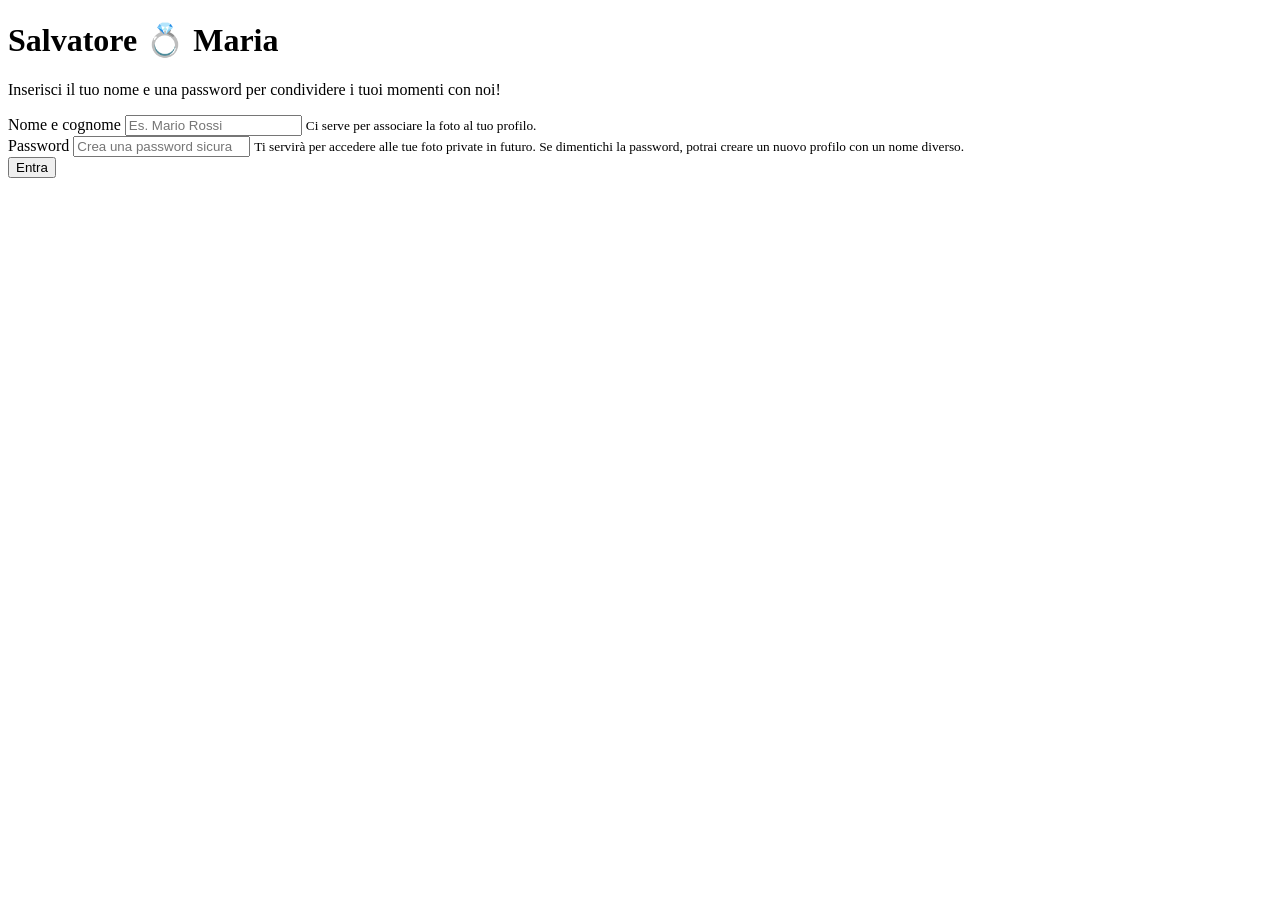
==== frontend/index.html @ e097e194 "feat: migrate to FastAPI + HTML/CSS/JS frontend - Replace Streamlit with FastAPI backend (REST API +" ====
<!DOCTYPE html>
<html lang="it">
<head>
    <meta charset="UTF-8">
    <meta name="viewport" content="width=device-width, initial-scale=1.0">
    <title>💍 Salvatore e Maria</title>
    <link rel="stylesheet" href="/static/style.css">
</head>
<body>
    <div class="auth-container">
        <div class="auth-card">
            <h1>Salvatore 💍 Maria</h1>
            <p>Inserisci il tuo nome e una password per condividere i tuoi momenti con noi!</p>
            <div class="form-group">
                <label for="username">Nome e cognome</label>
                <input type="text" id="username" placeholder="Es. Mario Rossi" autocomplete="username">
                <small>Ci serve per associare la foto al tuo profilo.</small>
            </div>

            <div class="form-group">
                <label for="password">Password</label>
                <input type="password" id="password" placeholder="Crea una password sicura" autocomplete="current-password">
            <small>
                Ti servirà per accedere alle tue foto private in futuro. 
                Se dimentichi la password, potrai creare un nuovo profilo con un nome diverso.
            </small>            
            </div>
            
            <button class="btn-primary" id="loginBtn" onclick="handleLogin()">
                Entra
            </button>
            
            <p class="error-msg" id="errorMsg"></p>
        </div>
    </div>

    <script>
        // If already logged in, redirect
        if (localStorage.getItem('token')) {
            const isAdmin = localStorage.getItem('is_admin') === 'true';
            window.location.href = isAdmin ? '/admin' : '/gallery';
        }

        async function handleLogin() {
            const username = document.getElementById('username').value.trim();
            const password = document.getElementById('password').value;
            const btn = document.getElementById('loginBtn');
            const err = document.getElementById('errorMsg');

            if (!username || !password) {
                err.textContent = 'Inserisci nome e password.';
                return;
            }

            btn.disabled = true;
            btn.textContent = 'Accesso in corso...';
            err.textContent = '';

            try {
                const res = await fetch('/api/auth/login', {
                    method: 'POST',
                    headers: { 'Content-Type': 'application/json' },
                    body: JSON.stringify({ username, password })
                });

                const data = await res.json();

                if (!res.ok) {
                    err.textContent = data.detail || 'Errore di accesso.';
                    return;
                }

                localStorage.setItem('token', data.access_token);
                localStorage.setItem('username', data.username);
                localStorage.setItem('is_admin', data.is_admin);

                window.location.href = data.is_admin ? '/admin' : '/gallery';
            } catch (e) {
                err.textContent = 'Errore di connessione.';
            } finally {
                btn.disabled = false;
                btn.textContent = 'Entra';
            }
        }

        // Enter key to submit
        document.addEventListener('keypress', e => {
            if (e.key === 'Enter') handleLogin();
        });
    </script>
</body>
</html>
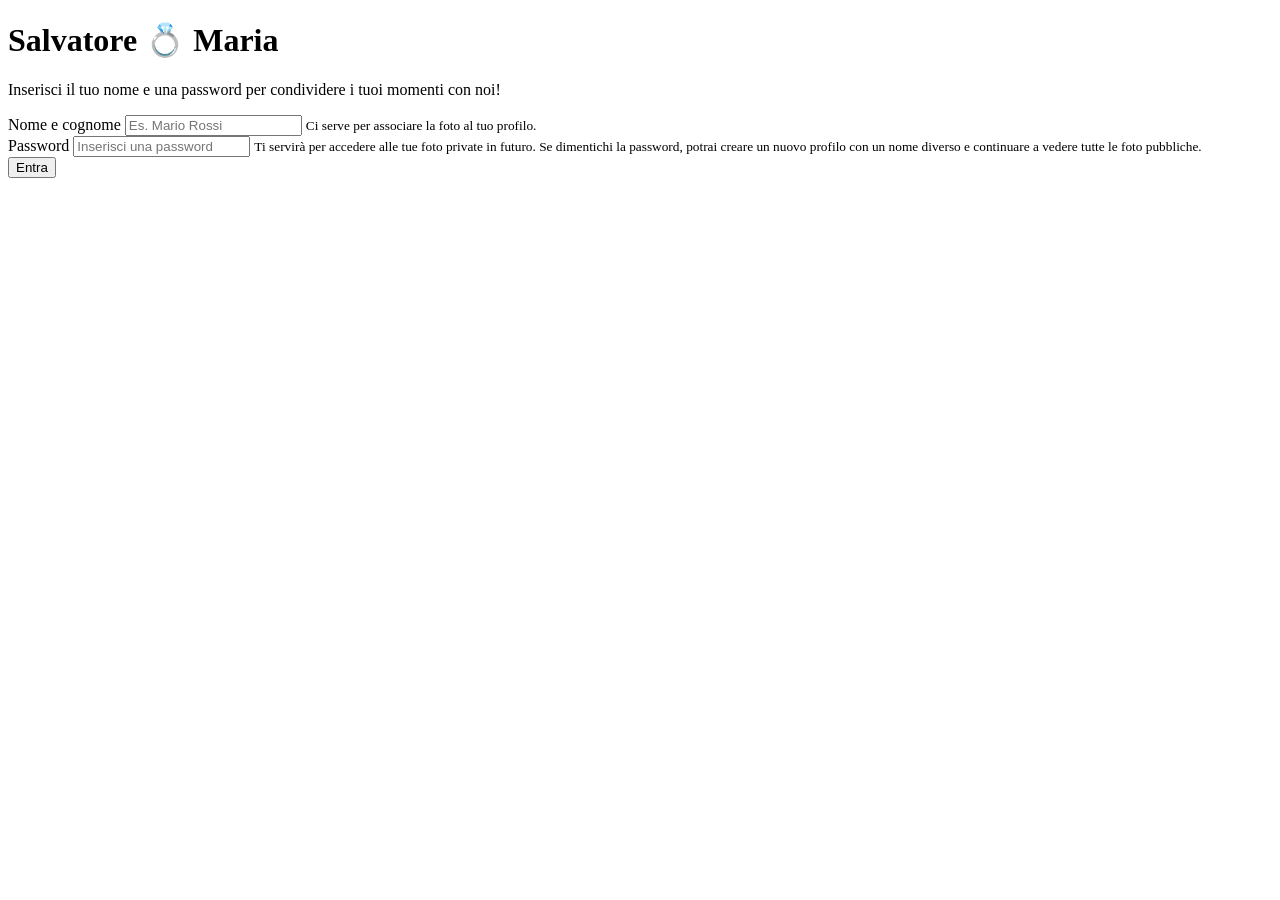
==== commit 423d4a89: "fix: unify CSS, fix admin HTML corruption, UI polish - Consolidate all styles into single style.css " ====
--- a/frontend/index.html
+++ b/frontend/index.html
@@ -3,7 +3,7 @@
 <head>
     <meta charset="UTF-8">
     <meta name="viewport" content="width=device-width, initial-scale=1.0">
-    <title>💍 Salvatore e Maria</title>
+    <title>Salvatore 💍 Maria</title>
     <link rel="stylesheet" href="/static/style.css">
 </head>
 <body>
@@ -19,10 +19,10 @@
 
             <div class="form-group">
                 <label for="password">Password</label>
-                <input type="password" id="password" placeholder="Crea una password sicura" autocomplete="current-password">
+                <input type="password" id="password" placeholder="Inserisci una password" autocomplete="current-password">
             <small>
                 Ti servirà per accedere alle tue foto private in futuro. 
-                Se dimentichi la password, potrai creare un nuovo profilo con un nome diverso.
+                Se dimentichi la password, potrai creare un nuovo profilo con un nome diverso e continuare a vedere tutte le foto pubbliche.
             </small>            
             </div>
             
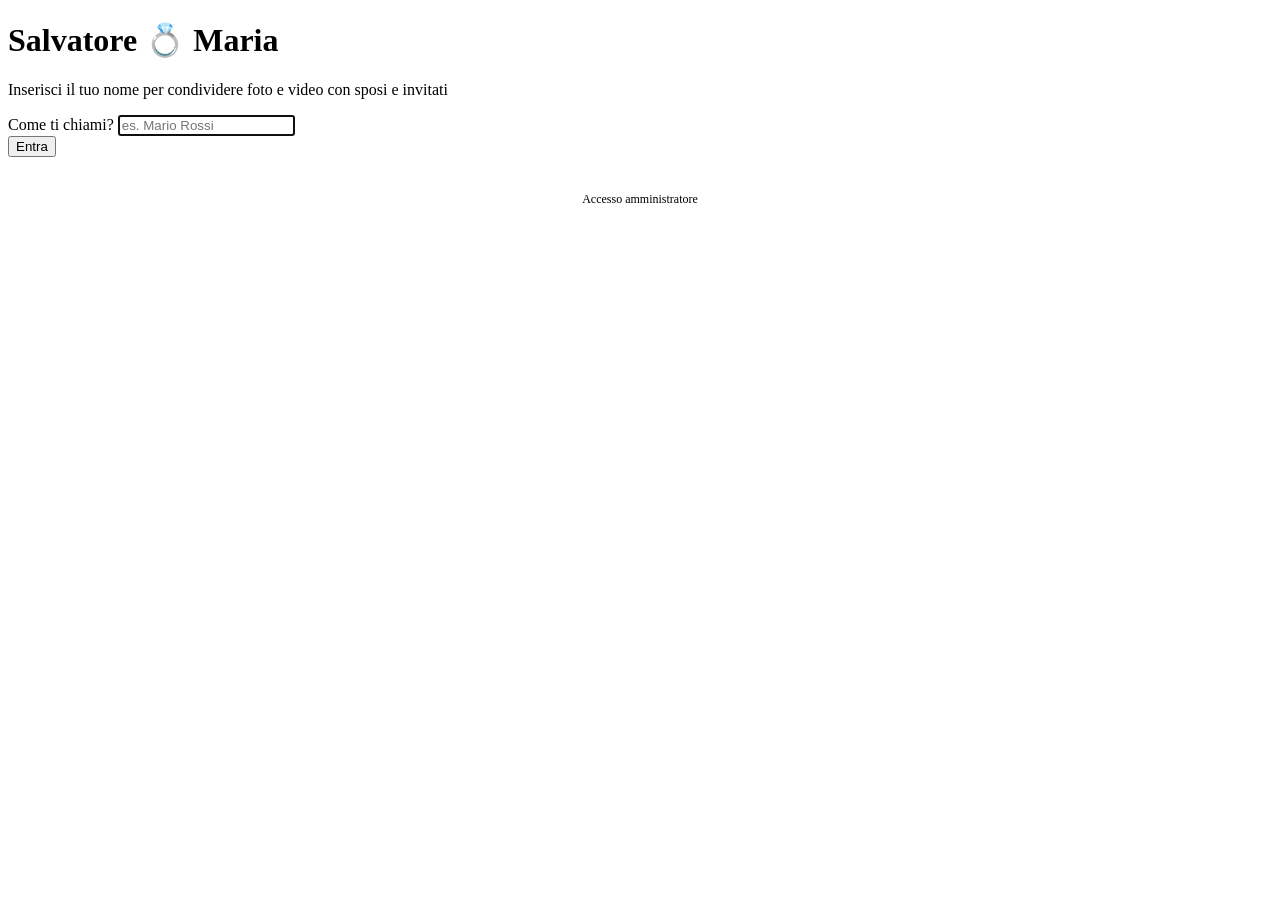
==== commit 02578f87: "feat(login): access without password" ====
--- a/frontend/index.html
+++ b/frontend/index.html
@@ -3,79 +3,126 @@
 <head>
     <meta charset="UTF-8">
     <meta name="viewport" content="width=device-width, initial-scale=1.0">
-    <title>Salvatore 💍 Maria</title>
+    <title>Wedding Guest Book</title>
     <link rel="stylesheet" href="/static/style.css">
+    <style>
+        .auth-card { transition: opacity 0.2s, transform 0.2s; }
+
+        .back-btn {
+            display: flex;
+            align-items: center;
+            gap: 6px;
+            background: none;
+            border: none;
+            color: var(--muted);
+            font-size: 0.85em;
+            cursor: pointer;
+            padding: 0;
+            margin-bottom: 20px;
+            transition: color 0.2s;
+        }
+        .back-btn:hover { color: var(--text); }
+    </style>
 </head>
 <body>
     <div class="auth-container">
-        <div class="auth-card">
+
+        <!-- Guest panel -->
+        <div class="auth-card" id="guest-card">
             <h1>Salvatore 💍 Maria</h1>
-            <p>Inserisci il tuo nome e una password per condividere i tuoi momenti con noi!</p>
+            <p>Inserisci il tuo nome per condividere foto e video con sposi e invitati</p>
             <div class="form-group">
-                <label for="username">Nome e cognome</label>
-                <input type="text" id="username" placeholder="Es. Mario Rossi" autocomplete="username">
-                <small>Ci serve per associare la foto al tuo profilo.</small>
+                <label>Come ti chiami?</label>
+                <input
+                    type="text"
+                    id="username"
+                    placeholder="es. Mario Rossi"
+                    autocomplete="name"
+                    autofocus
+                    maxlength="40"
+                >
             </div>
 
-            <div class="form-group">
-                <label for="password">Password</label>
-                <input type="password" id="password" placeholder="Inserisci una password" autocomplete="current-password">
-            <small>
-                Ti servirà per accedere alle tue foto private in futuro. 
-                Se dimentichi la password, potrai creare un nuovo profilo con un nome diverso e continuare a vedere tutte le foto pubbliche.
-            </small>            
-            </div>
-            
-            <button class="btn-primary" id="loginBtn" onclick="handleLogin()">
+            <button class="btn-primary" id="loginBtn" onclick="handleGuestLogin()">
                 Entra
             </button>
-            
+
             <p class="error-msg" id="errorMsg"></p>
+
+            <p style="text-align:center; margin-top: 32px;">
+                <a href="#" onclick="showAdmin()"
+                   style="font-size:0.75em; color:var(--muted); text-decoration:none;">
+                    Accesso amministratore
+                </a>
+            </p>
         </div>
+
+        <!-- Admin panel (replaces guest panel) -->
+        <div class="auth-card" id="admin-card" style="display:none;">
+
+            <button class="back-btn" onclick="showGuest()">
+                &#8592; Indietro
+            </button>
+
+            <p><strong>Accesso amministratore</strong></p>
+
+            <div class="form-group">
+                <label>Username</label>
+                <input type="text" id="admin-username" value="admin" disabled>
+            </div>
+            <div class="form-group">
+                <label>Password</label>
+                <input type="password" id="admin-password">
+            </div>
+
+            <button class="btn-primary" id="adminBtn" onclick="handleAdminLogin()">
+                Accedi
+            </button>
+
+            <p class="error-msg" id="adminErrorMsg"></p>
+        </div>
+
     </div>
 
     <script>
-        // If already logged in, redirect
         if (localStorage.getItem('token')) {
-            const isAdmin = localStorage.getItem('is_admin') === 'true';
-            window.location.href = isAdmin ? '/admin' : '/gallery';
+            window.location.href =
+                localStorage.getItem('is_admin') === 'true' ? '/admin' : '/gallery';
         }
 
-        async function handleLogin() {
+        function showAdmin() {
+            document.getElementById('guest-card').style.display = 'none';
+            document.getElementById('admin-card').style.display = 'block';
+            document.getElementById('admin-password').focus();
+        }
+
+        function showGuest() {
+            document.getElementById('admin-card').style.display = 'none';
+            document.getElementById('guest-card').style.display = 'block';
+            document.getElementById('username').focus();
+        }
+
+        async function handleGuestLogin() {
             const username = document.getElementById('username').value.trim();
-            const password = document.getElementById('password').value;
+            const err = document.getElementById('errorMsg');
             const btn = document.getElementById('loginBtn');
-            const err = document.getElementById('errorMsg');
 
-            if (!username || !password) {
-                err.textContent = 'Inserisci nome e password.';
-                return;
-            }
+            err.textContent = '';
+            if (!username) { err.textContent = 'Inserisci il tuo nome.'; return; }
 
             btn.disabled = true;
-            btn.textContent = 'Accesso in corso...';
-            err.textContent = '';
+            btn.textContent = 'Accesso...';
 
             try {
                 const res = await fetch('/api/auth/login', {
                     method: 'POST',
                     headers: { 'Content-Type': 'application/json' },
-                    body: JSON.stringify({ username, password })
+                    body: JSON.stringify({ username })
                 });
-
                 const data = await res.json();
-
-                if (!res.ok) {
-                    err.textContent = data.detail || 'Errore di accesso.';
-                    return;
-                }
-
-                localStorage.setItem('token', data.access_token);
-                localStorage.setItem('username', data.username);
-                localStorage.setItem('is_admin', data.is_admin);
-
-                window.location.href = data.is_admin ? '/admin' : '/gallery';
-            } catch (e) {
+                if (!res.ok) { err.textContent = data.detail; return; }
+                saveAndRedirect(data);
+            } catch {
                 err.textContent = 'Errore di connessione.';
             } finally {
                 btn.disabled = false;
@@ -83,9 +130,46 @@
             }
         }
 
-        // Enter key to submit
+        async function handleAdminLogin() {
+            const username = document.getElementById('admin-username').value.trim();
+            const password = document.getElementById('admin-password').value;
+            const err = document.getElementById('adminErrorMsg');
+            const btn = document.getElementById('adminBtn');
+
+            err.textContent = '';
+            if (!password) { err.textContent = 'Inserisci la password.'; return; }
+
+            btn.disabled = true;
+            btn.textContent = 'Accesso...';
+
+            try {
+                const res = await fetch('/api/auth/admin-login', {
+                    method: 'POST',
+                    headers: { 'Content-Type': 'application/json' },
+                    body: JSON.stringify({ username, password })
+                });
+                const data = await res.json();
+                if (!res.ok) { err.textContent = data.detail; return; }
+                saveAndRedirect(data);
+            } catch {
+                err.textContent = 'Errore di connessione.';
+            } finally {
+                btn.disabled = false;
+                btn.textContent = 'Accedi';
+            }
+        }
+
+        function saveAndRedirect(data) {
+            localStorage.setItem('token', data.access_token);
+            localStorage.setItem('username', data.username);
+            localStorage.setItem('is_admin', data.is_admin);
+            window.location.href = data.is_admin ? '/admin' : '/gallery';
+        }
+
         document.addEventListener('keypress', e => {
-            if (e.key === 'Enter') handleLogin();
+            if (e.key !== 'Enter') return;
+            const adminVisible = document.getElementById('admin-card').style.display !== 'none';
+            adminVisible ? handleAdminLogin() : handleGuestLogin();
         });
     </script>
 </body>
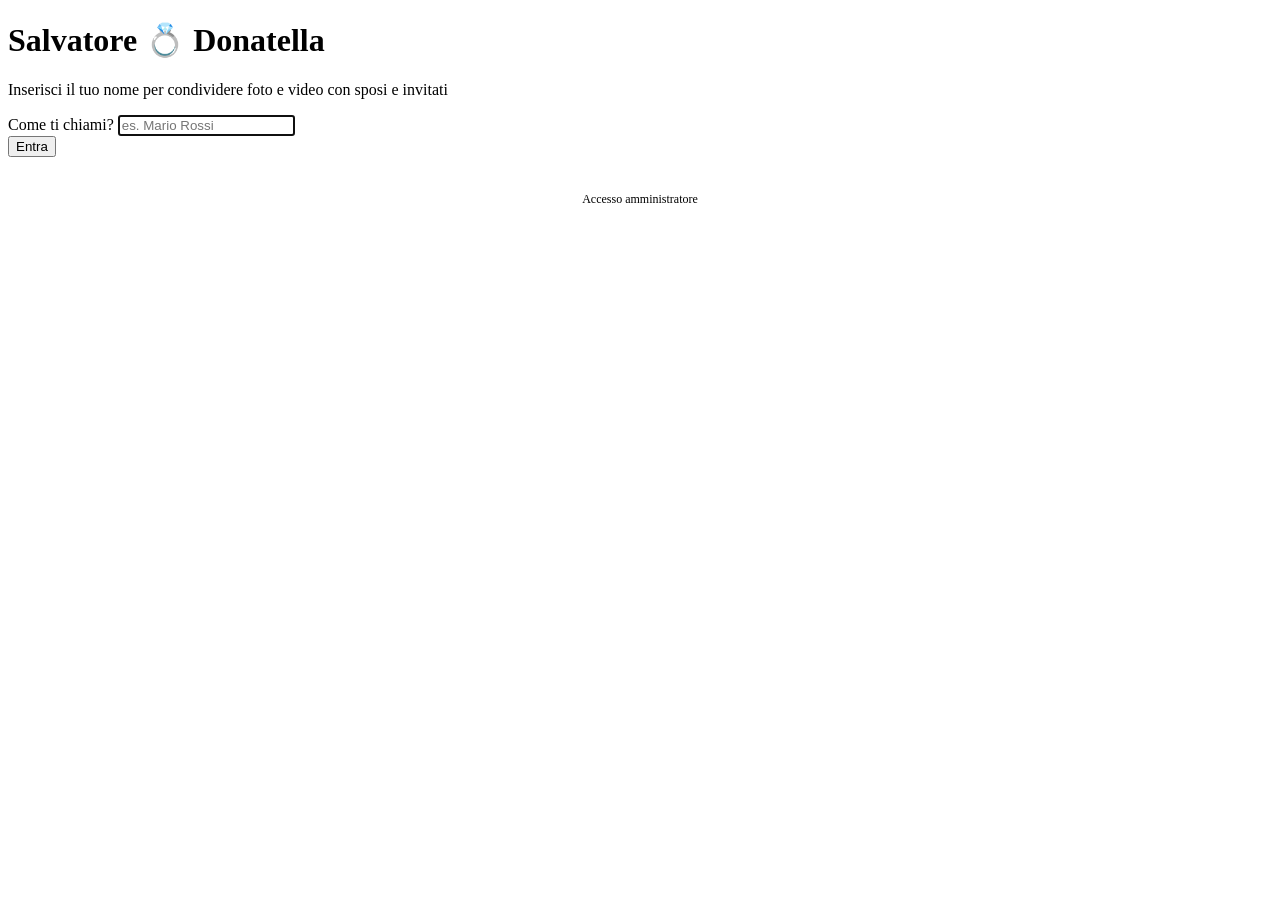
==== commit 563918c4: "fix: video controls, memory leak, auth guard, swipe, bg opacity - Pause current video before renderi" ====
--- a/frontend/index.html
+++ b/frontend/index.html
@@ -3,7 +3,7 @@
 <head>
     <meta charset="UTF-8">
     <meta name="viewport" content="width=device-width, initial-scale=1.0">
-    <title>Wedding Guest Book</title>
+    <title>💍 Salvatore e Donatella</title>
     <link rel="stylesheet" href="/static/style.css">
     <style>
         .auth-card { transition: opacity 0.2s, transform 0.2s; }
@@ -29,7 +29,7 @@
 
         <!-- Guest panel -->
         <div class="auth-card" id="guest-card">
-            <h1>Salvatore 💍 Maria</h1>
+            <h1>Salvatore 💍 Donatella</h1>
             <p>Inserisci il tuo nome per condividere foto e video con sposi e invitati</p>
             <div class="form-group">
                 <label>Come ti chiami?</label>
